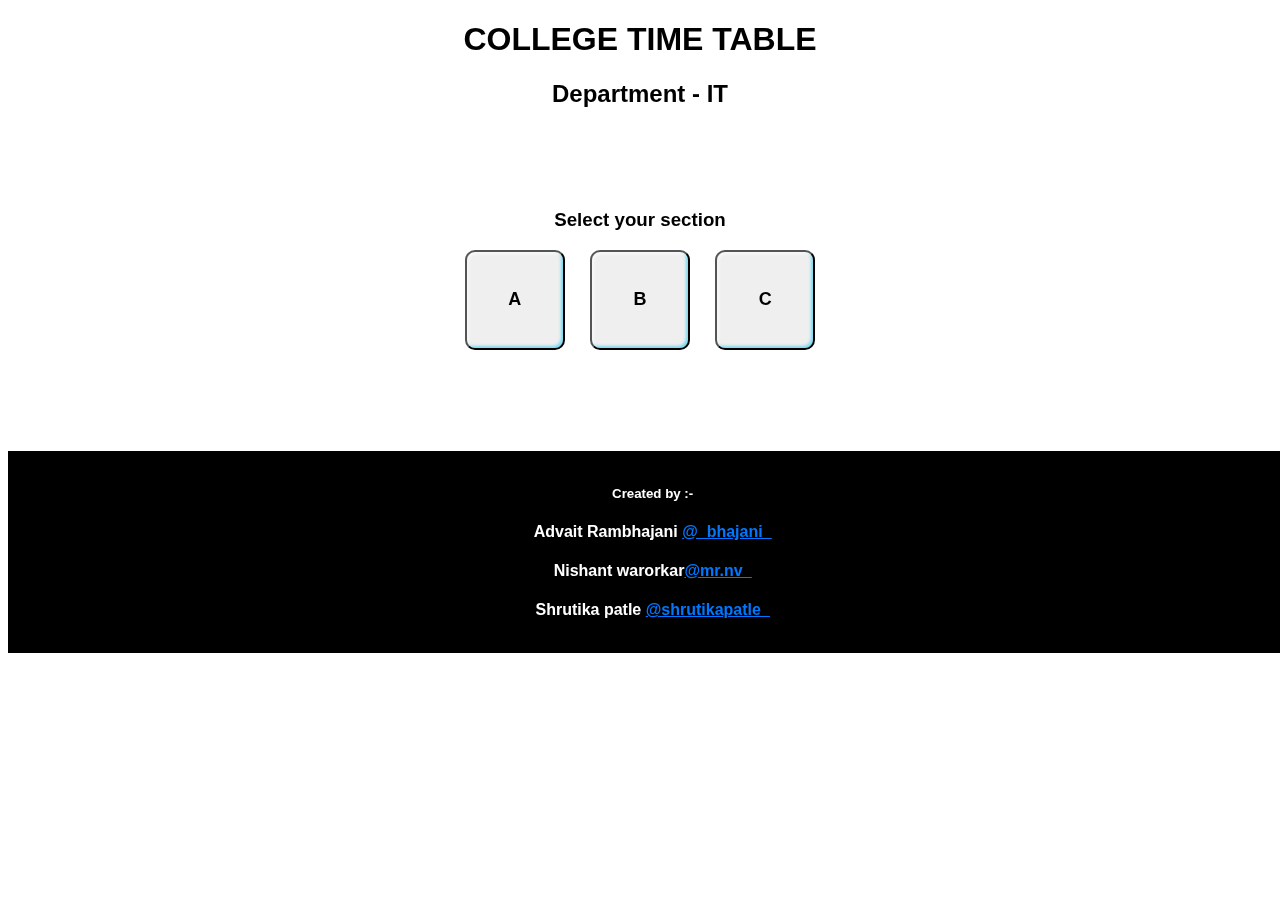
==== index.html @ 2c9f18da "commit 1" ====
<!DOCTYPE html>
<html lang="en">
   <head>
      <title>Time table</title>
      <meta charset="UTF-8">
      <meta name="viewport" content="width=device-width, initial-scale=1">
      <link rel="stylesheet" href="./style1.css">
      <link rel="preconnect" href="https://fonts.googleapis.com">
      <link rel="preconnect" href="https://fonts.gstatic.com" crossorigin>
      <link href="https://fonts.googleapis.com/css2?family=Poppins:wght@300&display=swap" rel="stylesheet">
      </style>
   </head>
   <body>
      <header>
         <h1>COLLEGE TIME TABLE</h1>
         <h2> Department - IT</h2>
         </div>
      </header>
      <div class='container'>
         <h3>Select your section</h3>
         <div class="center">
            <a href="Sec-A.html"><button>A</button></a>
            <a href="Sec-B.html"><button>B</button></a>
            <a href="Sec-C.html"><button>C</button></a>
         </div>
      </div>

      <div class='footer'>
         <h5>Created by :-</h5><h4>Advait Rambhajani <a href="https://www.instagram.com/_bhajani_/">@_bhajani_</a></h4>
         <h4>Nishant warorkar<a href="https://www.instagram.com/mr.nv_/">@mr.nv_</a></h4>
         <h4>Shrutika patle <a href="https://www.instagram.com/shrutikapatle_/">@shrutikapatle_</a></h4>  
      </div>
      
   </body>
</html>
---- style1.css ----
body {
    background-color: #ffffff;
    mix-blend-mode: darken;
    font-family: 'Poppins', sans-serif;
}
header h1,h2,h3,h4,h5 {
    
    
    text-align: center;
    color: black;
    font-weight: bold;
    font-family: sans-serif;
}

/*#section  {
border: 5px;
background-color: aqua;
padding: .2px;
margin: 1%;
padding: 3%;
align-content: center;
}

#section button {
    
    padding: 5%;
    margin: 3%;
    display: inline-block;
    
}*/

.container {
    text-align: center;
    margin-top: 8%;
  }
.center {
    display: flex;
    justify-content: center;
    align-items: center;
    height: 100px;
     
  }
.center a{
    display: inline;
    margin: 1%;
    padding: 2;
}

.center a button{
    height: 100px;
    width: 100px;
    font-size: large;
    font-weight: bolder;
    box-shadow: inset 2px 2px 3px rgba(255, 255, 255, .6),
    inset -2px -2px 3px rgba(38, 204, 245, 0.6);
    border-radius: 10px;
}
.center a button:hover{
    background-color: rgba(38, 204, 245, 0.6);

}

.footer{
    margin-top: 8%;
    padding: 1%;
    height: 1000%;
    width: 100%;
    background-color: rgb(0, 0, 0);
}

.footer h4,h5{
    color: #ffffff;
}
.footer a{
    color: #0077ff;
}
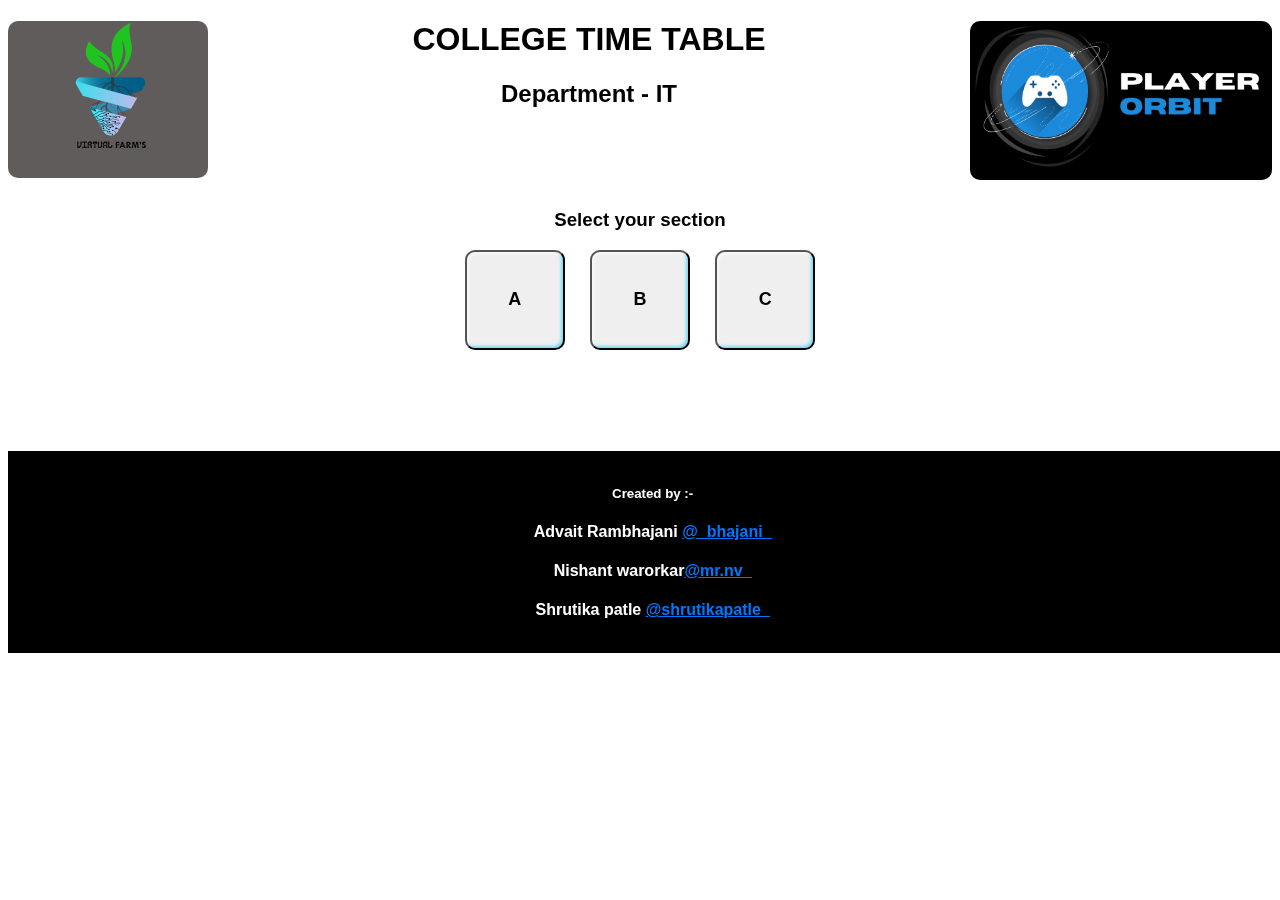
==== commit e28af441: "Commit 2" ====
--- a/index.html
+++ b/index.html
@@ -12,6 +12,15 @@
    </head>
    <body>
       <header>
+         <div id="virtual">
+            <a href="https://virtualfarmapp.com/"><img src="VF.png" alt="No iamge" width="200px" height="150px" ></a>
+            </div>
+            
+            <div id="player">
+               <a href="https://playerorbit.com/">
+               <img src="pb.png" alt="No iamge" width="300px" height="150px">
+            </a></div> 
+
          <h1>COLLEGE TIME TABLE</h1>
          <h2> Department - IT</h2>
          </div>
--- a/style1.css
+++ b/style1.css
@@ -5,7 +5,7 @@
 }
 header h1,h2,h3,h4,h5 {
     
-    
+    float: 60%;
     text-align: center;
     color: black;
     font-weight: bold;
@@ -75,3 +75,16 @@
     color: #0077ff;
 }
 
+#virtual {
+    background-color: rgb(97, 92, 92);
+    float: left;
+    border-radius: 10px;
+    padding: 
+}
+
+#player {
+    background-color: rgb(0, 0, 0);
+    float: right;
+    border-radius: 10px;
+    padding: 1px;
+}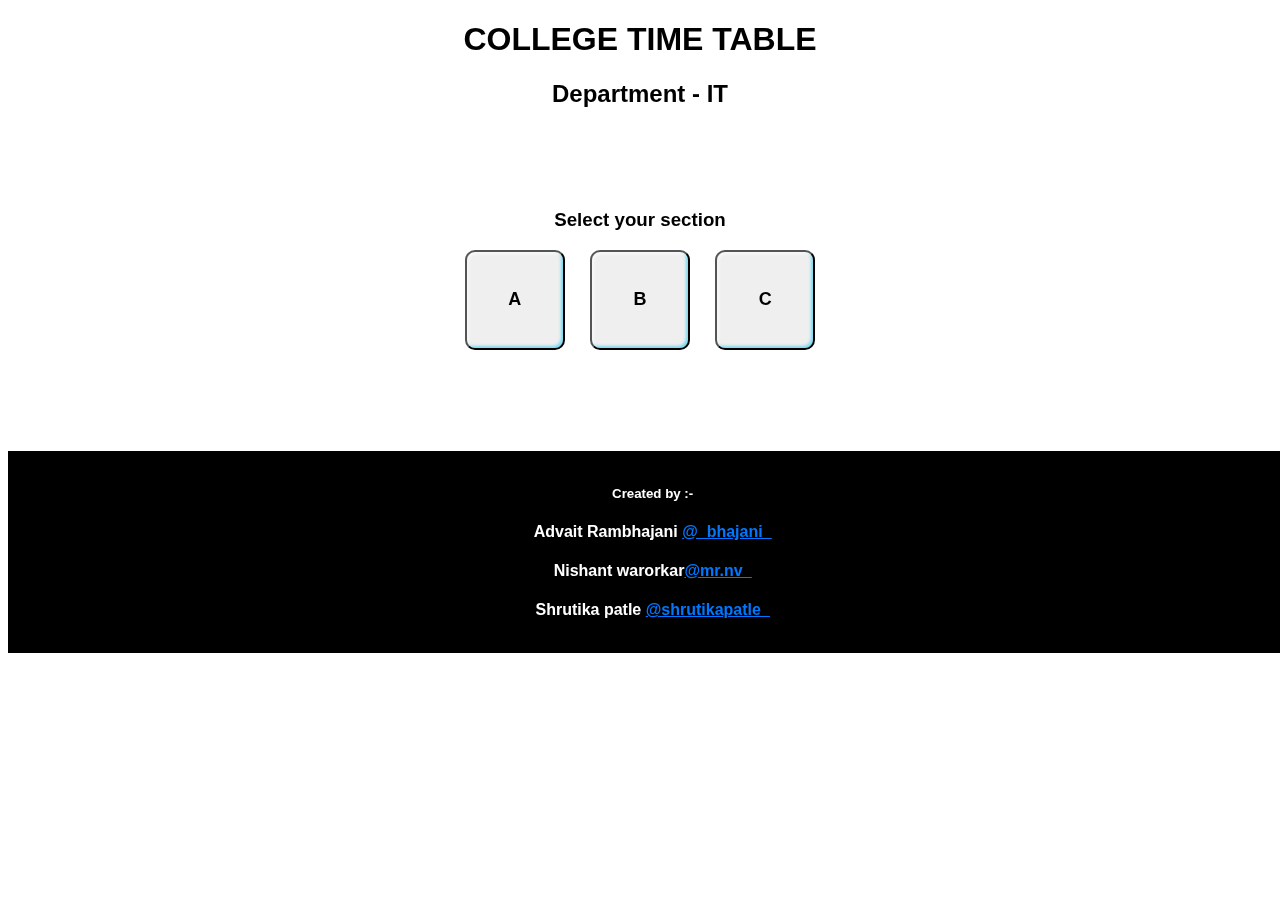
==== commit dac2d02a: "3" ====
--- a/index.html
+++ b/index.html
@@ -12,14 +12,7 @@
    </head>
    <body>
       <header>
-         <div id="virtual">
-            <a href="https://virtualfarmapp.com/"><img src="VF.png" alt="No iamge" width="200px" height="150px" ></a>
-            </div>
-            
-            <div id="player">
-               <a href="https://playerorbit.com/">
-               <img src="pb.png" alt="No iamge" width="300px" height="150px">
-            </a></div> 
+    
 
          <h1>COLLEGE TIME TABLE</h1>
          <h2> Department - IT</h2>
@@ -41,4 +34,4 @@
       </div>
       
    </body>
-</html>+</html>
